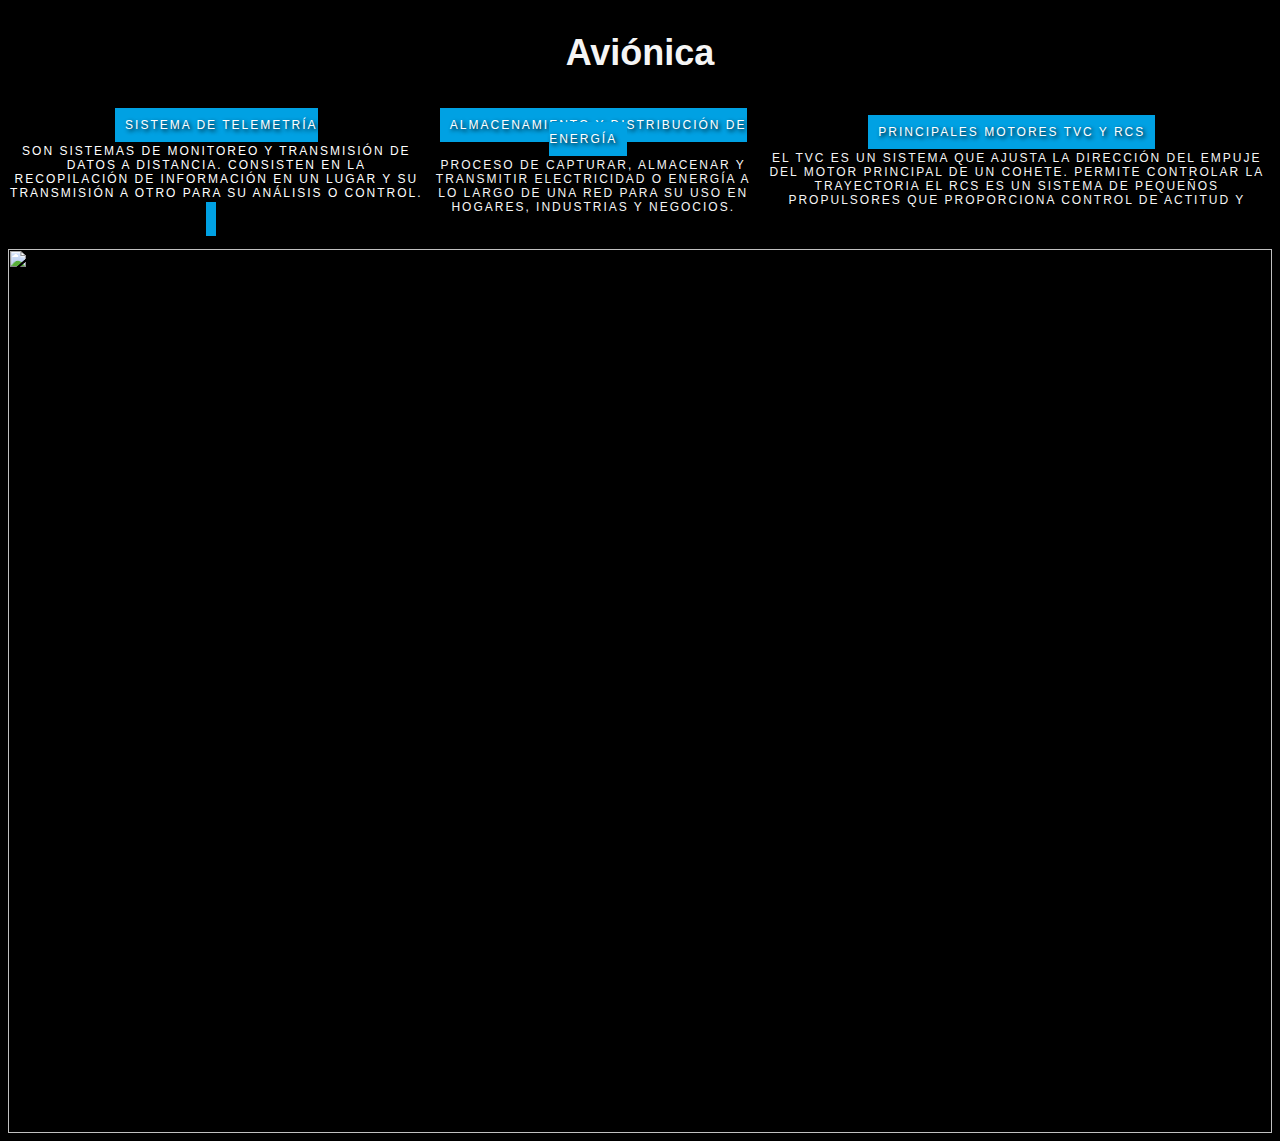
==== aviónica.html @ 51b9c21d "Add files via upload" ====
<html>
    <head>
        <link rel="stylesheet" href="style-av.css">
    </head>
    <header>
        <h1>Aviónica</h1>
    </header>
    <body>
        <div class="BOX">
        <div id="div10" >
            <header1 class="caja">
            Sistema de telemetría
        </header>
            <p>
            son sistemas de monitoreo y transmisión de datos a distancia. Consisten en la recopilación de información en un lugar y su transmisión a otro para su análisis o control.
            </p>
        </div>
        <div id="div11" >
            <header1 class="caja">
            Almacenamiento y distribución de energía
            </header1>
        <p>
            proceso de capturar, almacenar y transmitir electricidad o energía a lo largo de una red para su uso en hogares, industrias y negocios. 
        </p>
        </div>
        <div id="div12" >
        <header1 class="caja">
            Principales motores TVC y RCS
        </header1>
        <p>
        El TVC es un sistema que ajusta la dirección del empuje del motor principal de un cohete. Permite controlar la trayectoria 
        El RCS es un sistema de pequeños propulsores que proporciona control de actitud y
         </p>
        </div>
    </div>
    </body>
    <img src="https://imagenes.eldebate.com/files/main_image/uploads/2021/11/12/618e3cd2e2793.jpeg" class="img">

</html>
---- style-av.css ----
body {
    font-family: Arial, sans-serif;
    background-color: #000;
    padding: 0;
  }
  
  
  header {
    background-image: url('https://images2.alphacoders.com/132/1329016.png');
    background-size: cover;
    background-repeat: no-repeat;
    height: 100px;
    text-align: center;
    display: flex;
    justify-content: center;
    align-items: flex-start;
    text-shadow: 2px 2px 4px #000;
  }
  
  h1 {
    font-size: 36px;
    color: whitesmoke;
  }
  
#div10,#div11, #div12 {
    font-size: 12px; 
    text-transform: uppercase; 
    letter-spacing: 2px; 
    text-align: center;
    color:whitesmoke; 
    text-shadow: 2px 2px 4px #000; 
    margin: 10px 0;
 }
 .BOX {
    display: flex;
    flex-wrap: nowrap;
    justify-content: space-between;
    align-items: center;
    width: 100%;
 }
 .caja {
    margin-right: 10px; 
    padding: 10px;
    background-color: #00a1e3;
    color: #fff; 
    text-align: center;
    
 }
 .img {
    width: 100%;
    margin-top: 1%;
 }
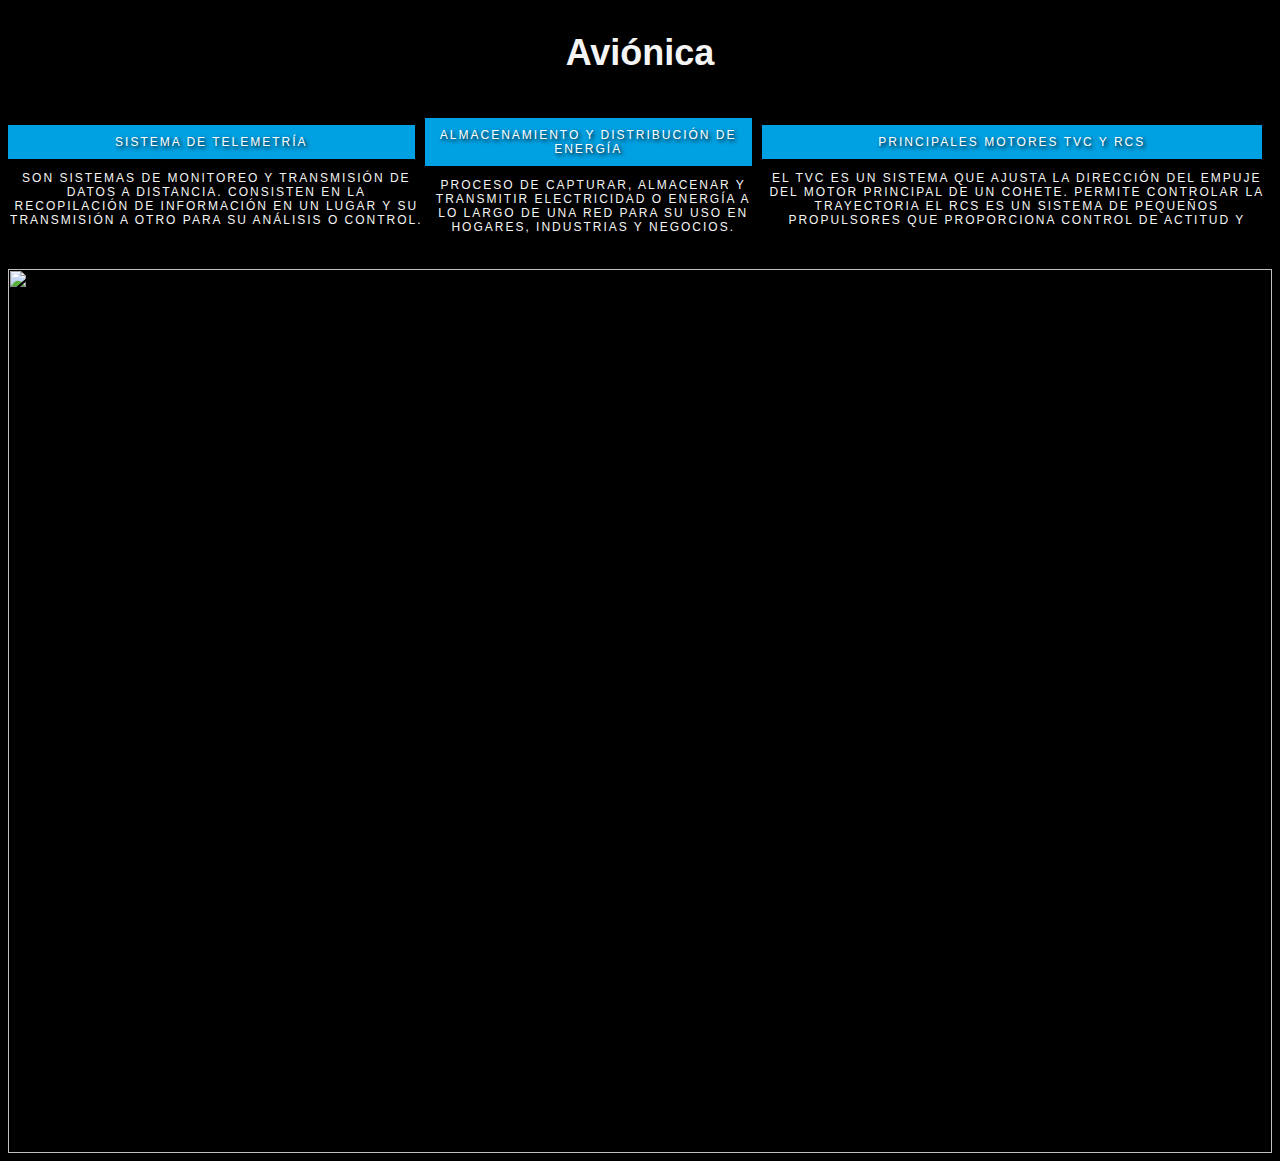
==== commit 4b12beb7: "Add files via upload" ====
--- a/aviónica.html
+++ b/aviónica.html
@@ -8,25 +8,25 @@
     <body>
         <div class="BOX">
         <div id="div10" >
-            <header1 class="caja">
-            Sistema de telemetría
-        </header>
+            <div >
+           <div class="caja">Sistema de telemetría</div> 
+            </div>
             <p>
             son sistemas de monitoreo y transmisión de datos a distancia. Consisten en la recopilación de información en un lugar y su transmisión a otro para su análisis o control.
             </p>
         </div>
         <div id="div11" >
-            <header1 class="caja">
-            Almacenamiento y distribución de energía
-            </header1>
+            <div>
+           <div class="caja">Almacenamiento y distribución de energía</div> 
+            </div>
         <p>
             proceso de capturar, almacenar y transmitir electricidad o energía a lo largo de una red para su uso en hogares, industrias y negocios. 
         </p>
         </div>
         <div id="div12" >
-        <header1 class="caja">
-            Principales motores TVC y RCS
-        </header1>
+        <div>
+           <div class="caja" >Principales motores TVC y RCS</div>
+        </div>
         <p>
         El TVC es un sistema que ajusta la dirección del empuje del motor principal de un cohete. Permite controlar la trayectoria 
         El RCS es un sistema de pequeños propulsores que proporciona control de actitud y
